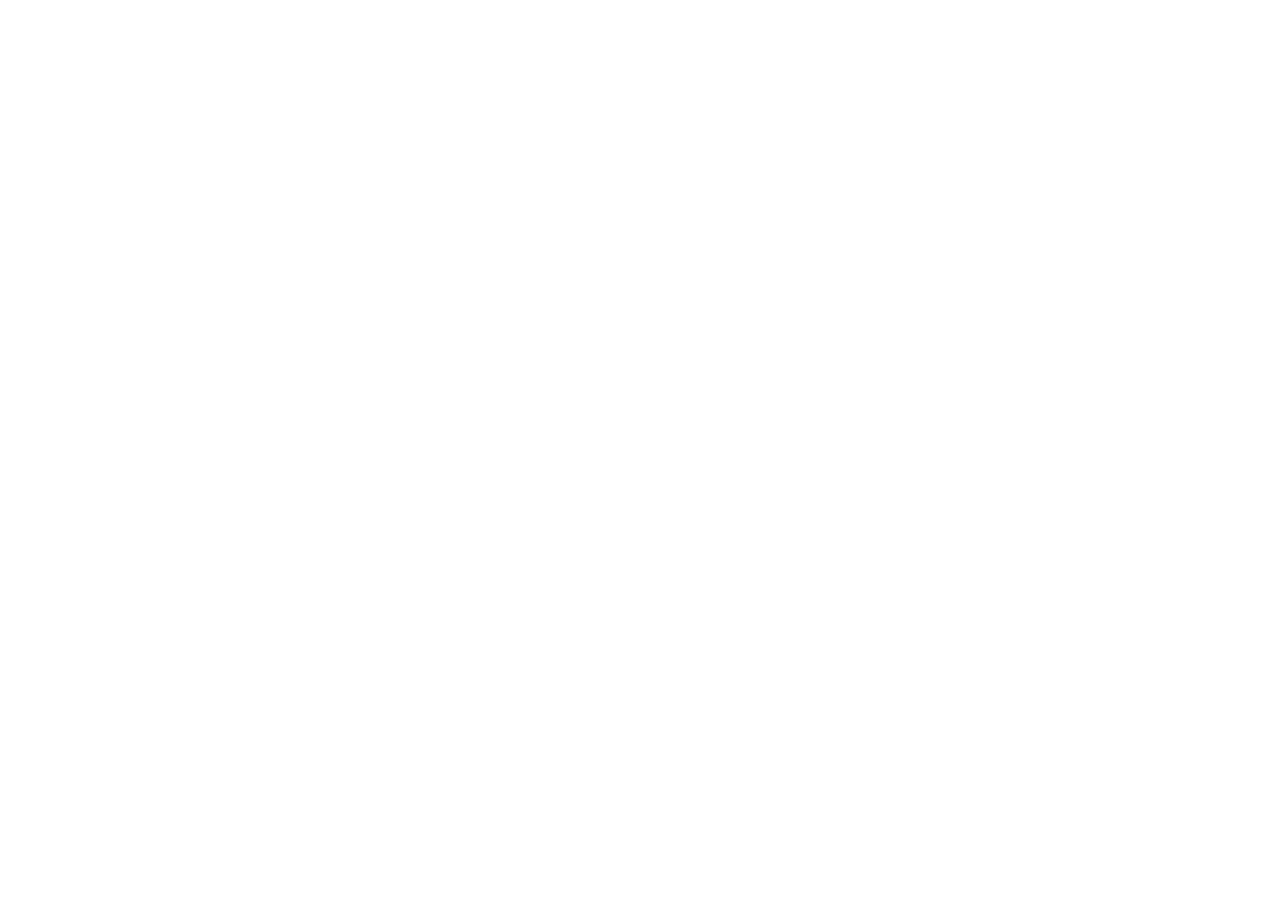
==== index.html @ a1051944 "inital code for index page" ====
<!DOCTYPE html>
<html lang="en">
<head>
    <title>Welcome to Sorrento by the sea </title>
    <link rel="stylesheet" href="https://cdnjs.cloudflare.com/ajax/libs/font-awesome/5.15.1/css/all.min.css" integrity="sha512-+4zCK9k+qNFUR5X+cKL9EIR+ZOhtIloNl9GIKS57V1MyNsYpYcUrUeQc9vNfzsWfV28IaLL3i96P9sdNyeRssA==" crossorigin="anonymous" />
    <link rel="stylesheet" href="styles.css">
    <meta name="viewport" content="width,initial-scale=1"> 
    <meta charset="UTF-8">
</head>
<body></body>
</html>
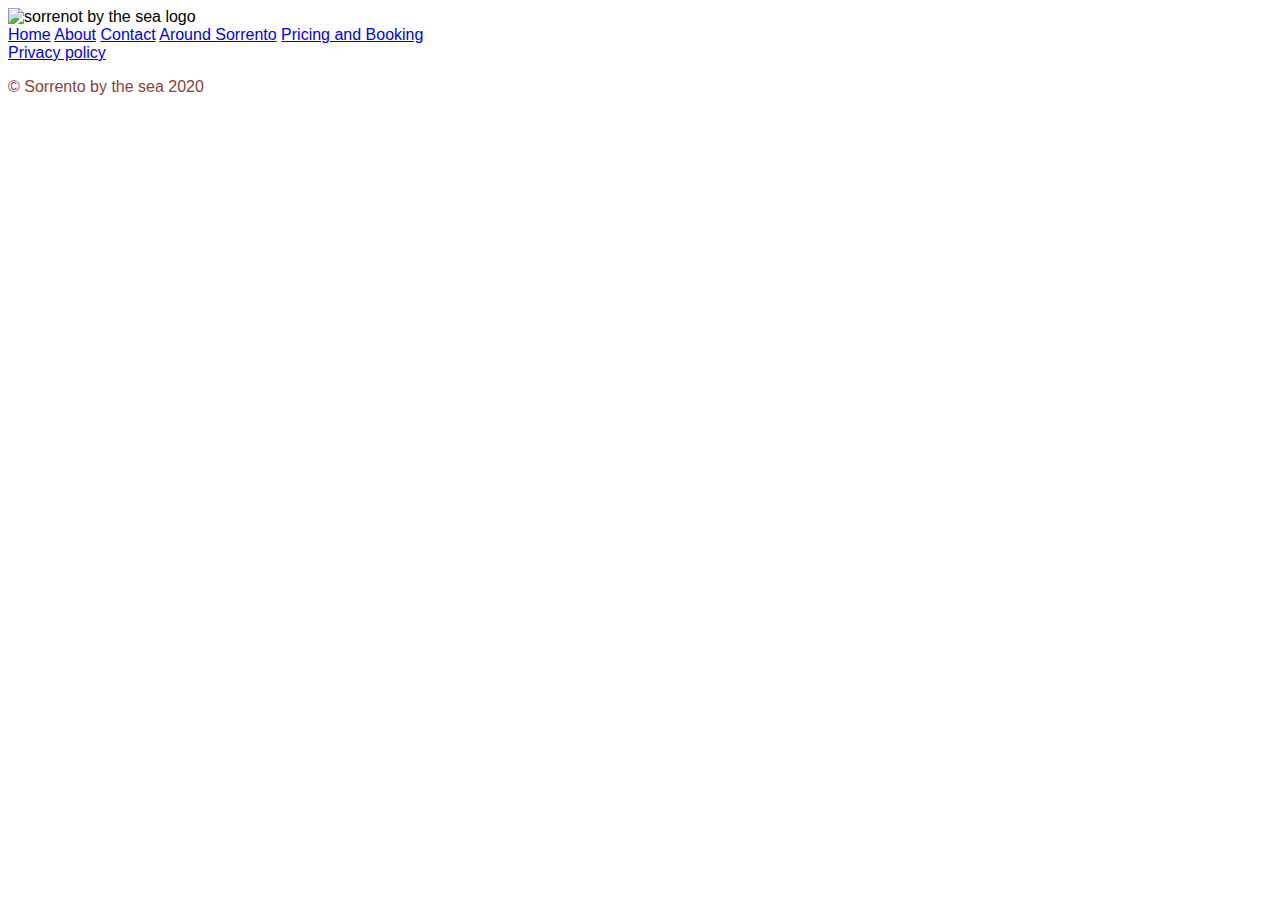
==== commit 30cdf8dc: "Add Browser icon" ====
--- a/index.html
+++ b/index.html
@@ -6,6 +6,36 @@
     <link rel="stylesheet" href="styles.css">
     <meta name="viewport" content="width,initial-scale=1"> 
     <meta charset="UTF-8">
+    <link rel="icon" href="images/1-2-beach-png-images.png">
 </head>
-<body></body>
+<body>
+    <header class="header">
+        <img class="logo" src="images/sorrento_by_the_sea_logo.jpg" alt="sorrenot by the sea logo">
+        <nav class="navigation">
+            <a href="index.html">Home</a>
+            <a href="about.html">About</a>
+            <a href="contact.html">Contact</a>
+            <a href="aroundsorrento.html">Around Sorrento</a>
+            <a href="pricingandbooking.html">Pricing and Booking</a>
+        </nav>
+    </header>
+    <main class="content"></main>
+    <footer class="footer">
+        <a href="privacy.html">Privacy policy</a>
+        <nav class="social">
+            <a href="https://instagram.com/sorrento">
+                <i class="fab fa-instagram"></i>
+            </a>
+            <a href="https://facebook.com/sorrento">
+                <i class="fab fa-facebook-f"></i>
+            </a>
+            <a href="https://airbnb.com/sorrento">
+                <i class="fab fa-airbnb"></i>
+            </a>
+        </nav>
+        <p class="copyright">
+            &copy; Sorrento by the sea 2020
+        </p>
+    </footer>
+</body>
 </html>--- a/styles.css
+++ b/styles.css
@@ -0,0 +1,42 @@
+/* variables */
+:root {
+    --main-font: Helvetica, Calibri, sans-serif;
+    --nav-link: #4d1d18;
+    --nav-hover: #555555;
+    --main-heading: #87423c;
+    --main-heading-size: 36px;
+    --sub-heading: #4d1d18;
+    --sub-heading-size: 24px;
+    --content-lh: 150%;
+    --content-link: #87423c;
+    --footer-link: #87423c;
+}
+
+body {
+    font-family: var(--main-font);
+}
+
+h1 {
+    color: var(--main-heading);
+    font-size: var(--main-heading-size);
+}
+
+h2 {
+    color: var(--sub-heading);
+    font-size: var(--sub-heading-size);
+}
+
+.content {
+    line-height: var(--content-lh);
+}
+
+.content a {
+    color: var(--content-link);
+}
+.footer {
+    color: var(--footer-link);
+}
+
+.footer a {
+
+}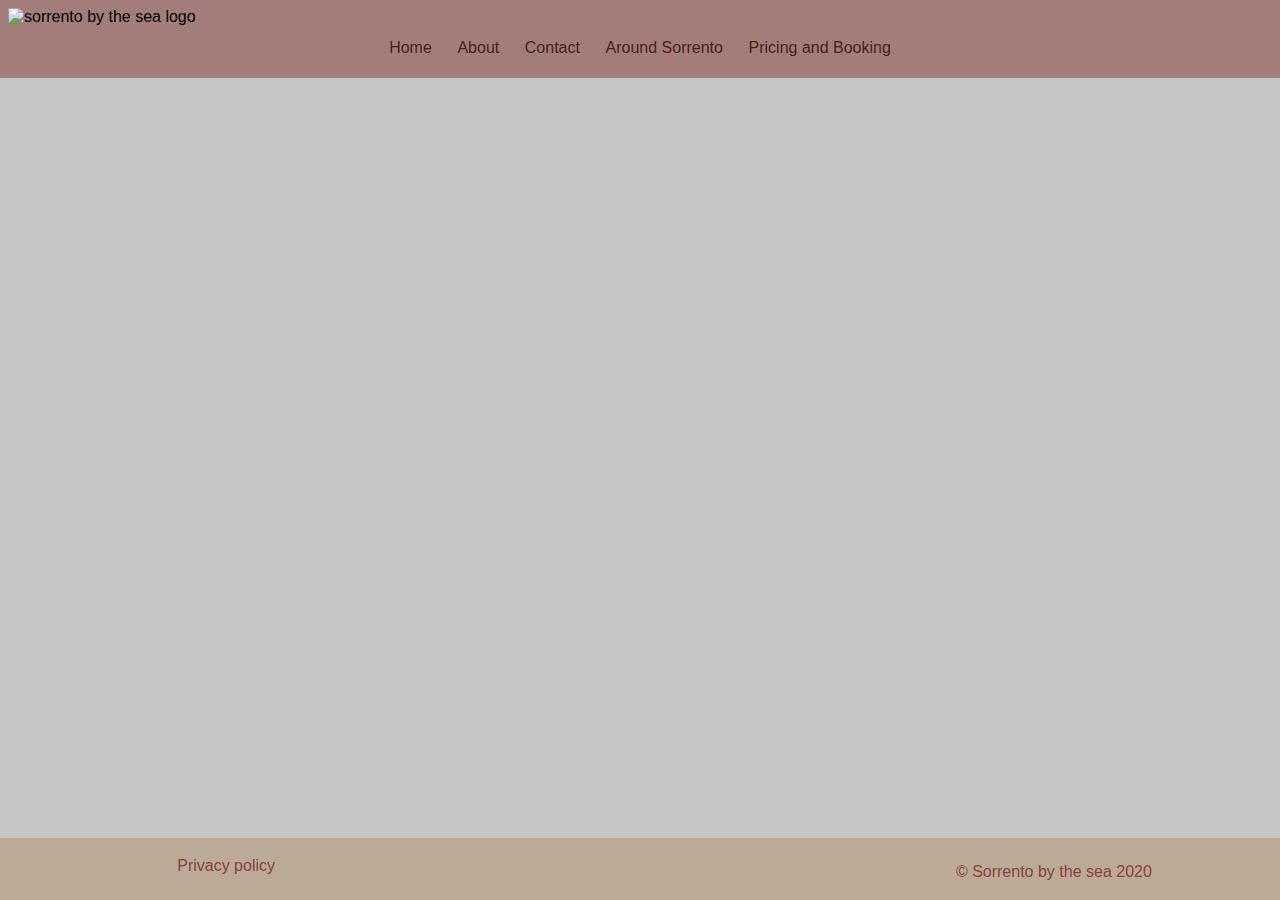
==== commit cc8128b2: "added code to pages" ====
--- a/index.html
+++ b/index.html
@@ -10,9 +10,9 @@
 </head>
 <body>
     <header class="header">
-        <img class="logo" src="images/sorrento_by_the_sea_logo.jpg" alt="sorrenot by the sea logo">
+        <img class="logo" src="images/sorrento_by_the_sea_logo.jpg" alt="sorrento by the sea logo">
         <nav class="navigation">
-            <a href="index.html">Home</a>
+            <a href="index.html" class="active">Home</a>
             <a href="about.html">About</a>
             <a href="contact.html">Contact</a>
             <a href="aroundsorrento.html">Around Sorrento</a>
@@ -21,12 +21,14 @@
     </header>
     <main class="content"></main>
     <footer class="footer">
-        <a href="privacy.html">Privacy policy</a>
+        <nav class="secondary-nav">
+            <a href="privacy.html">Privacy policy</a>
+        </nav>
         <nav class="social">
             <a href="https://instagram.com/sorrento">
                 <i class="fab fa-instagram"></i>
             </a>
-            <a href="https://facebook.com/sorrento">
+            <a href="https://facebook.com/sorrentoVictoria">
                 <i class="fab fa-facebook-f"></i>
             </a>
             <a href="https://airbnb.com/sorrento">
--- a/styles.css
+++ b/styles.css
@@ -10,10 +10,25 @@
     --content-lh: 150%;
     --content-link: #87423c;
     --footer-link: #87423c;
+    /* theme colors */
+--primary-color: #5e201dff;
+--primary-light: #a37d79ff;
+--primary-mid: #c5c7c6ff;
+--secondary-dark: #434f41ff;
+--light-brown: #bcaa99ff;
+}
+
+html {
+    min-height: 100vh;
 }
 
 body {
     font-family: var(--main-font);
+    background-color: var(--primary-mid);
+    min-height: 100vh;
+    display: grid;
+    grid-template-rows: auto 1fr auto;
+    margin: 0;
 }
 
 h1 {
@@ -26,6 +41,41 @@
     font-size: var(--sub-heading-size);
 }
 
+.header {
+    background-color: var(--primary-light);
+    padding: 0.5em;
+    display: grid;
+    grid-template-rows: auto auto;
+}
+
+.logo {
+    width: 300px;
+    justify-self: start;
+    align-self: center;
+}
+
+
+.navigation {
+    display: flex;
+    flex-direction: row;
+    justify-self: center;
+    align-self: center;
+    
+}
+
+.navigation a {
+    text-decoration: none;
+    color: var(--nav-link);
+    padding: 0.8em;
+}
+
+.navigation a:hover {
+    color: var(--nav-hover);
+}
+
+.active {
+    
+}
 .content {
     line-height: var(--content-lh);
 }
@@ -35,8 +85,38 @@
 }
 .footer {
     color: var(--footer-link);
+    display: grid;
+    grid-template-columns: 1fr 1fr 1fr;
+    background-color: var(--light-brown);
+    padding: 1.2em;
 }
 
-.footer a {
+.social {
+    grid-column-start: 2;
+    justify-self: center;
+}
 
+.social a {
+    color: var(--footer-link);
+    text-decoration: none;
+    padding: 0.8em 1em;
+    font-size: 1.3em;
+}
+
+.secondary-nav {
+    grid-column-start: 1;
+    justify-self: center;
+}
+
+.secondary-nav a {
+    text-decoration: none;
+    color: var(--footer-link);
+    align-self: end;
+}
+
+.copyright {
+    grid-column-start: 3;
+    justify-self: center;
+    align-self: end;
+    margin: 0;
 }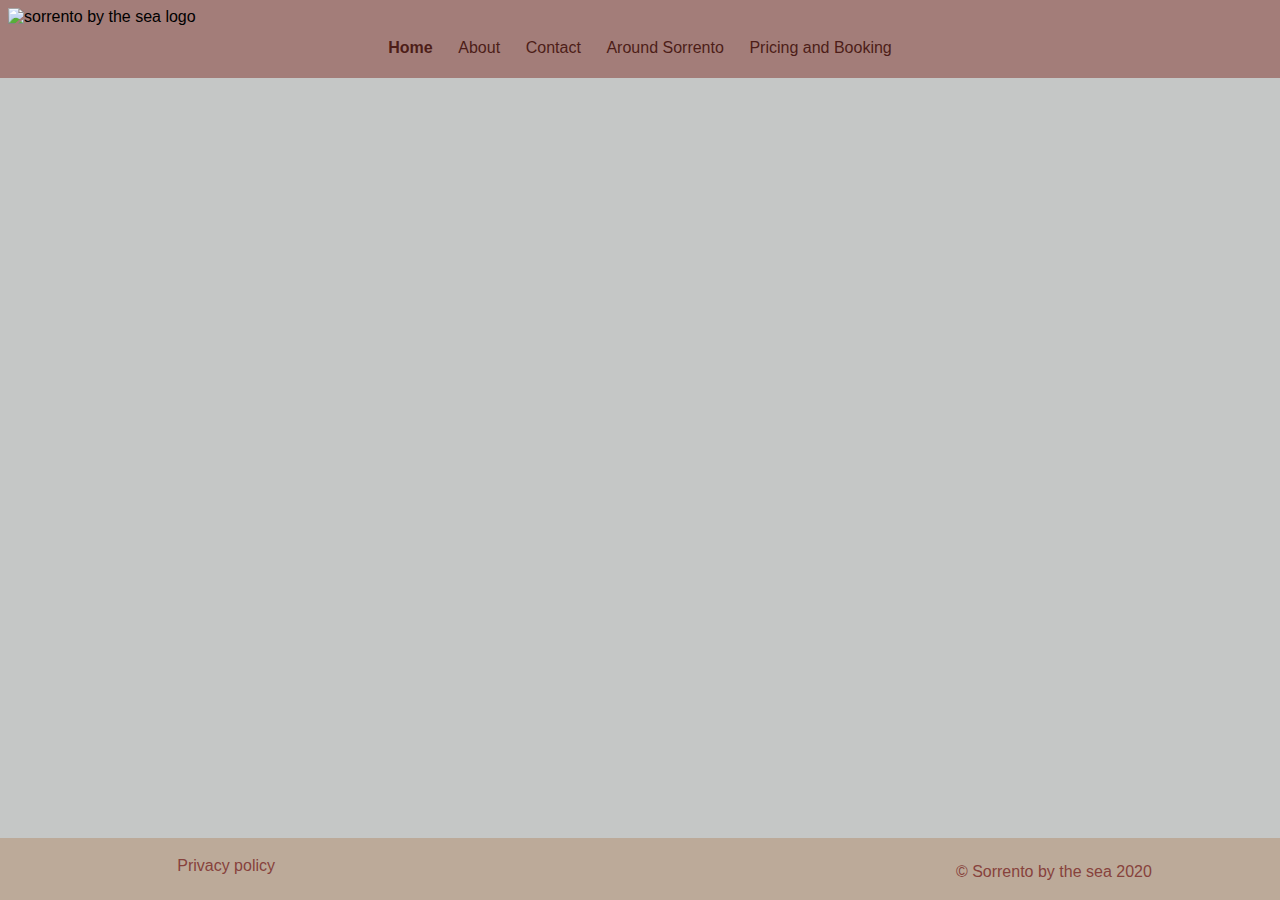
==== commit f530c0f0: "added styles to conact form" ====
--- a/index.html
+++ b/index.html
@@ -25,13 +25,13 @@
             <a href="privacy.html">Privacy policy</a>
         </nav>
         <nav class="social">
-            <a href="https://instagram.com/sorrento">
+            <a href="https://www.instagram.com/explore/locations/236013311/sorrento-victoria-australia/">
                 <i class="fab fa-instagram"></i>
             </a>
             <a href="https://facebook.com/sorrentoVictoria">
                 <i class="fab fa-facebook-f"></i>
             </a>
-            <a href="https://airbnb.com/sorrento">
+            <a href="https://www.airbnb.com.au/sorrento-australia/stays">
                 <i class="fab fa-airbnb"></i>
             </a>
         </nav>
--- a/styles.css
+++ b/styles.css
@@ -54,7 +54,9 @@
     align-self: center;
 }
 
+.home link {
 
+}
 .navigation {
     display: flex;
     flex-direction: row;
@@ -73,8 +75,8 @@
     color: var(--nav-hover);
 }
 
-.active {
-    
+.navigation .active {
+    font-weight: bold;
 }
 .content {
     line-height: var(--content-lh);
@@ -119,4 +121,38 @@
     justify-self: center;
     align-self: end;
     margin: 0;
+}
+/* contact page */
+#contact {
+    max-width: 640px;
+    margin: auto;
+    margin-top: 4em;
+}
+
+.lable {
+    display: block;
+    margin-top: 1em;
+}
+
+.input {
+    min-width: 100%;
+    padding: 0.5em;
+    border: 1px solid var(--primary-light);
+    border-radius: 0.5em;
+    box-sizing: border-box;
+}
+
+.buttons {
+    display: flex;
+    flex-direction: row;
+    justify-content: space-between;
+}
+
+.button {
+    padding: 0.5em;
+    background-color: var(--primary-color);
+    color: white;
+    min-width: width 80px;
+    border: 1px solid var(--primary-color);
+    border-radius: 0.5em;
 }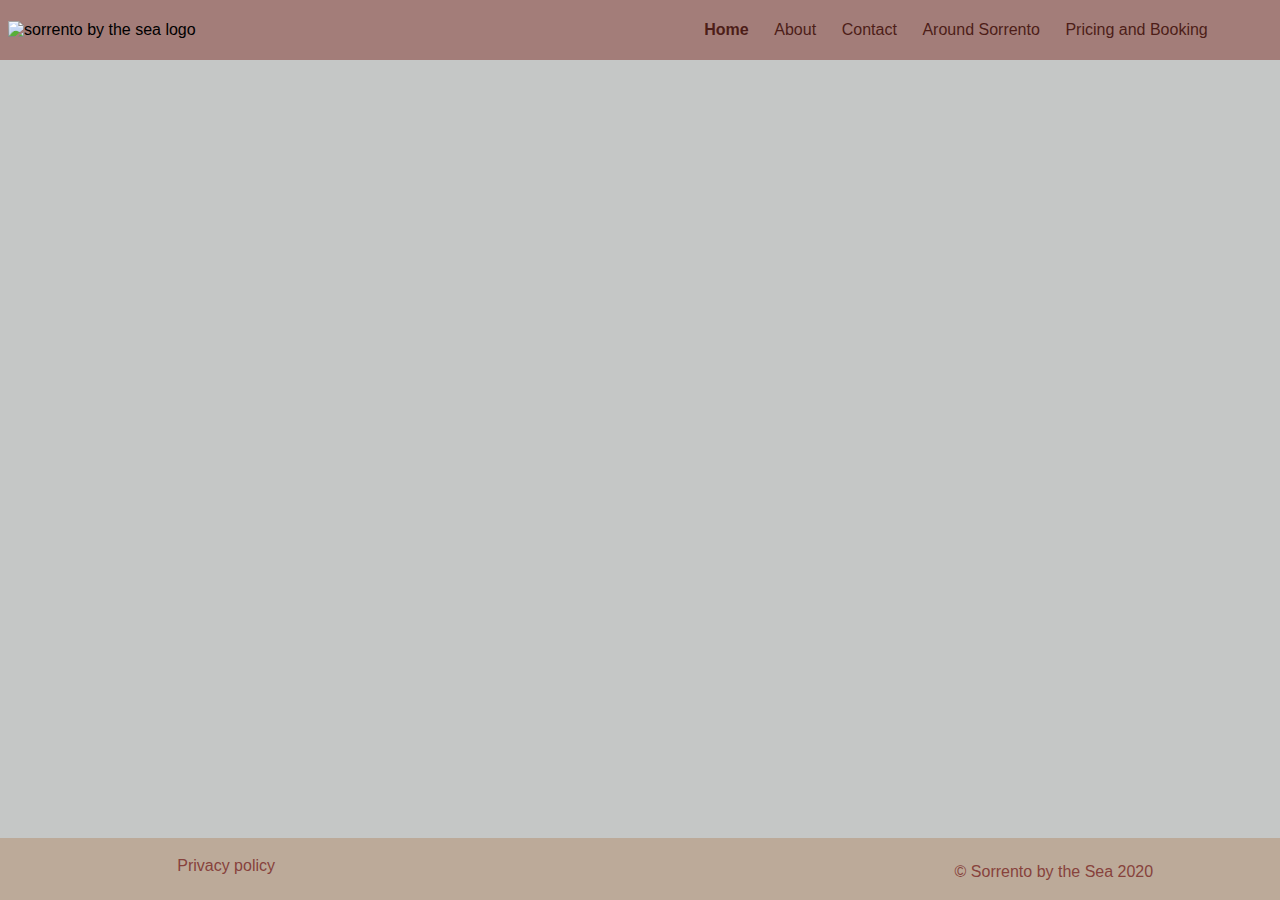
==== commit 9fed98ae: "update css for contact page" ====
--- a/index.html
+++ b/index.html
@@ -36,7 +36,7 @@
             </a>
         </nav>
         <p class="copyright">
-            &copy; Sorrento by the sea 2020
+            &copy; Sorrento by the Sea 2020
         </p>
     </footer>
 </body>
--- a/styles.css
+++ b/styles.css
@@ -45,7 +45,7 @@
     background-color: var(--primary-light);
     padding: 0.5em;
     display: grid;
-    grid-template-rows: auto auto;
+    grid-template-columns: 1fr 1fr;
 }
 
 .logo {
@@ -54,8 +54,8 @@
     align-self: center;
 }
 
-.home link {
-
+.home-link {
+    justify-self: center;
 }
 .navigation {
     display: flex;
@@ -129,7 +129,7 @@
     margin-top: 4em;
 }
 
-.lable {
+.label {
     display: block;
     margin-top: 1em;
 }
@@ -152,7 +152,7 @@
     padding: 0.5em;
     background-color: var(--primary-color);
     color: white;
-    min-width: width 80px;
+    min-width: 80px;
     border: 1px solid var(--primary-color);
     border-radius: 0.5em;
 }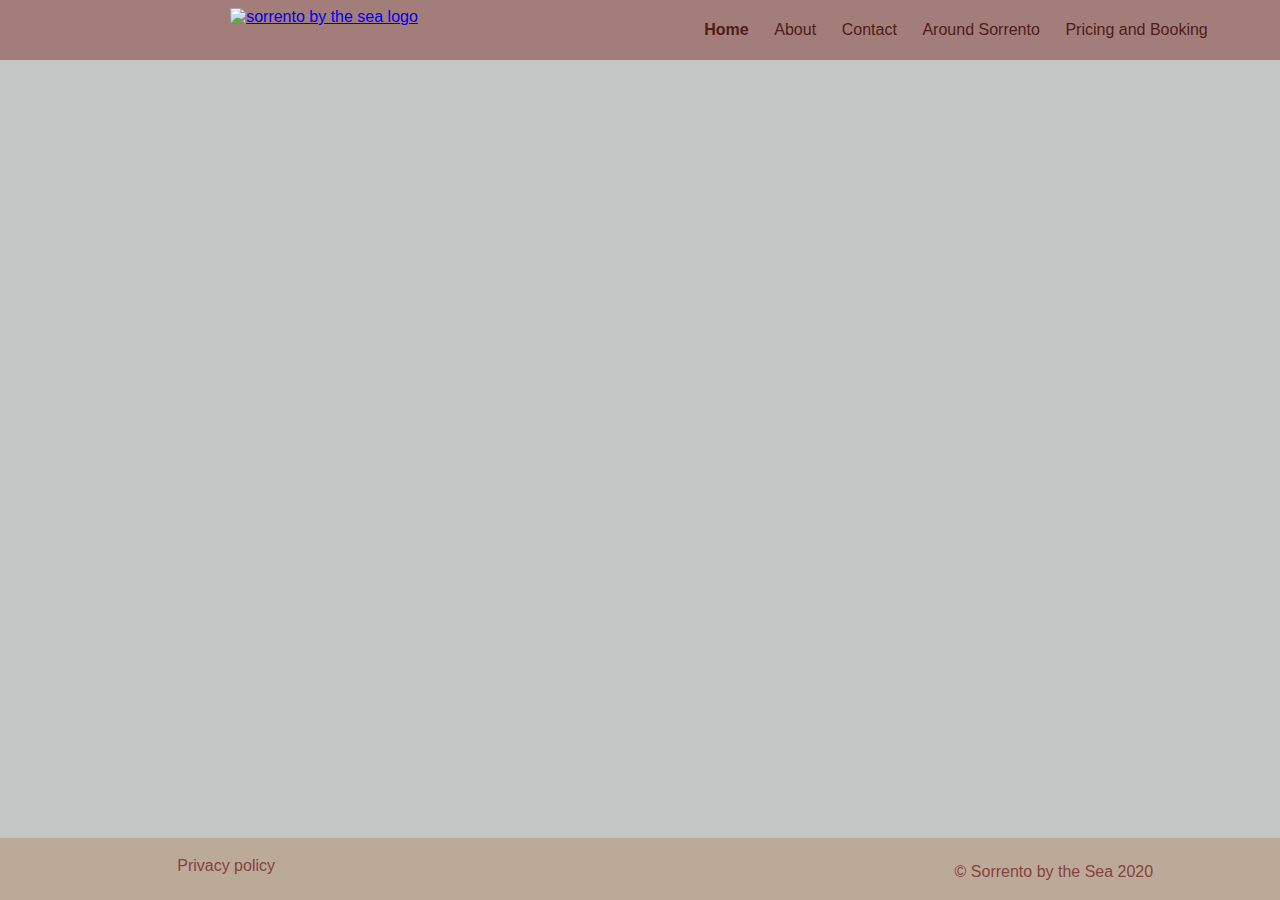
==== commit 322e0d92: "added to responsive.css" ====
--- a/index.html
+++ b/index.html
@@ -4,13 +4,20 @@
     <title>Welcome to Sorrento by the sea </title>
     <link rel="stylesheet" href="https://cdnjs.cloudflare.com/ajax/libs/font-awesome/5.15.1/css/all.min.css" integrity="sha512-+4zCK9k+qNFUR5X+cKL9EIR+ZOhtIloNl9GIKS57V1MyNsYpYcUrUeQc9vNfzsWfV28IaLL3i96P9sdNyeRssA==" crossorigin="anonymous" />
     <link rel="stylesheet" href="styles.css">
+    <link rel="stylesheet" href="responsive.css">
     <meta name="viewport" content="width,initial-scale=1"> 
     <meta charset="UTF-8">
     <link rel="icon" href="images/1-2-beach-png-images.png">
+    <script src="script.js"></script>
 </head>
 <body>
     <header class="header">
+        <a href="index.html" class="home-link">
         <img class="logo" src="images/sorrento_by_the_sea_logo.jpg" alt="sorrento by the sea logo">
+        </a> 
+        <button id="navbutton">
+            <i class="fas fa-bars"></i>
+        </button>
         <nav class="navigation">
             <a href="index.html" class="active">Home</a>
             <a href="about.html">About</a>
--- a/styles.css
+++ b/styles.css
@@ -56,6 +56,22 @@
 
 .home-link {
     justify-self: center;
+}
+
+#navbutton {
+width: 52px;
+height: 52px;
+background-color: transparent;
+border: 1px solid var(--secondary-dark);
+color: var(--secondary-dark);
+font-size: 28px;
+border-radius: 0.3rem;
+display: none;
+}
+
+#navbutton:focus {
+    outline: transparent;
+    background-color: var(--nav-link);
 }
 .navigation {
     display: flex;
--- a/responsive.css
+++ b/responsive.css
@@ -0,0 +1,45 @@
+/* responsive styles */
+@media screen and ( max-width: 576px ) {
+    /*   when media is screen and its max width is smaller than 576px, the following rules are applied */
+      .header {
+        grid-template-columns: 1fr 1fr;
+      }
+      .home-link {
+          justify-self: start; 
+          grid-row-start: 1;
+          grid-column-start: 1;
+      }
+      #navbutton {
+        display: block;
+        grid-row-start: 1;
+        grid-column-start: 2;
+        justify-self: end;
+        margin: 0.3em;
+      }
+      .logo {
+        grid-row-start: 1;
+        grid-column-start: 1;
+        max-width: 200px;
+        justify-self: start;
+        align-self: center;
+      }
+      .navigation {
+        flex-direction: column;
+        min-width: 100vh;
+        grid-row-start: 1;
+        grid-column-start: 1;
+        grid-column-end: 3;
+        max-height: 0;
+        overflow: hidden;
+      }
+      .navigation.open {
+        max-height: 50vh;
+      }
+      .navigation a {
+        border-bottom: 1px solid #4d1d18;
+      }
+
+      .social {
+          
+      }
+    }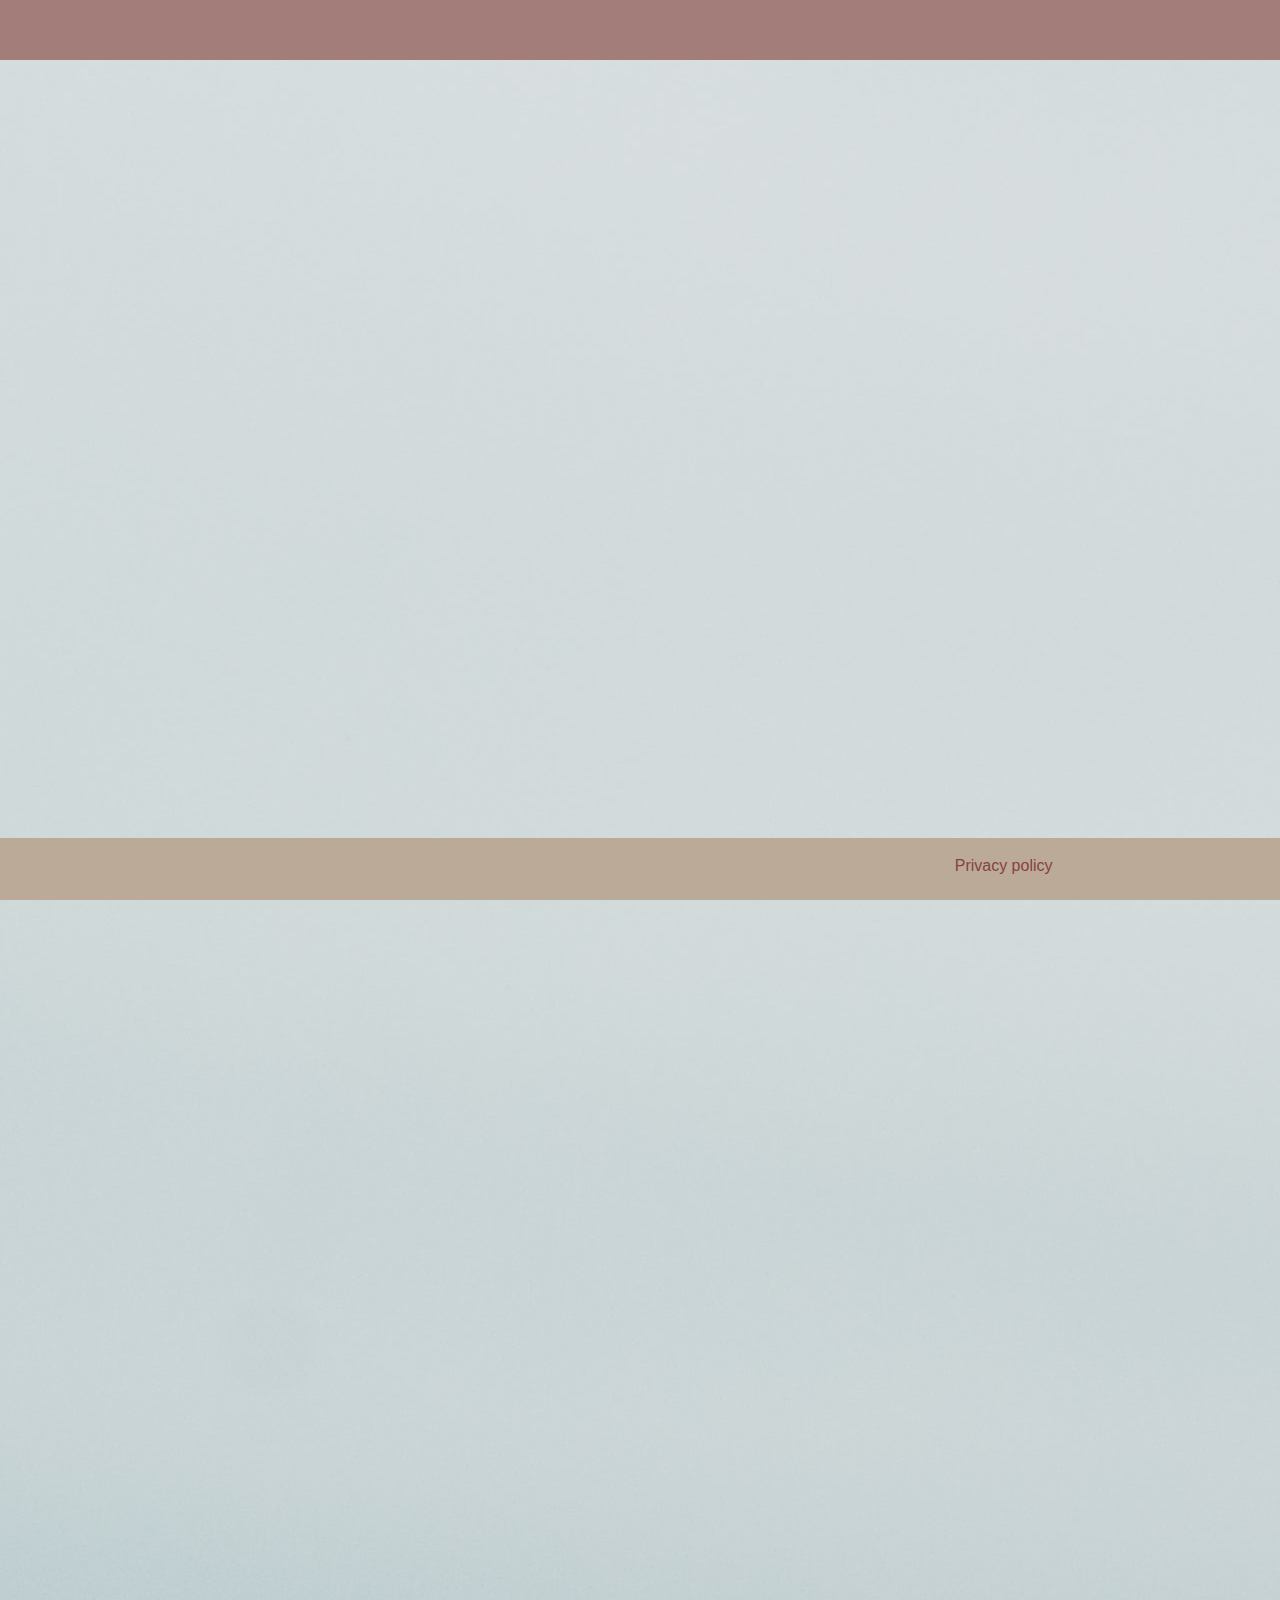
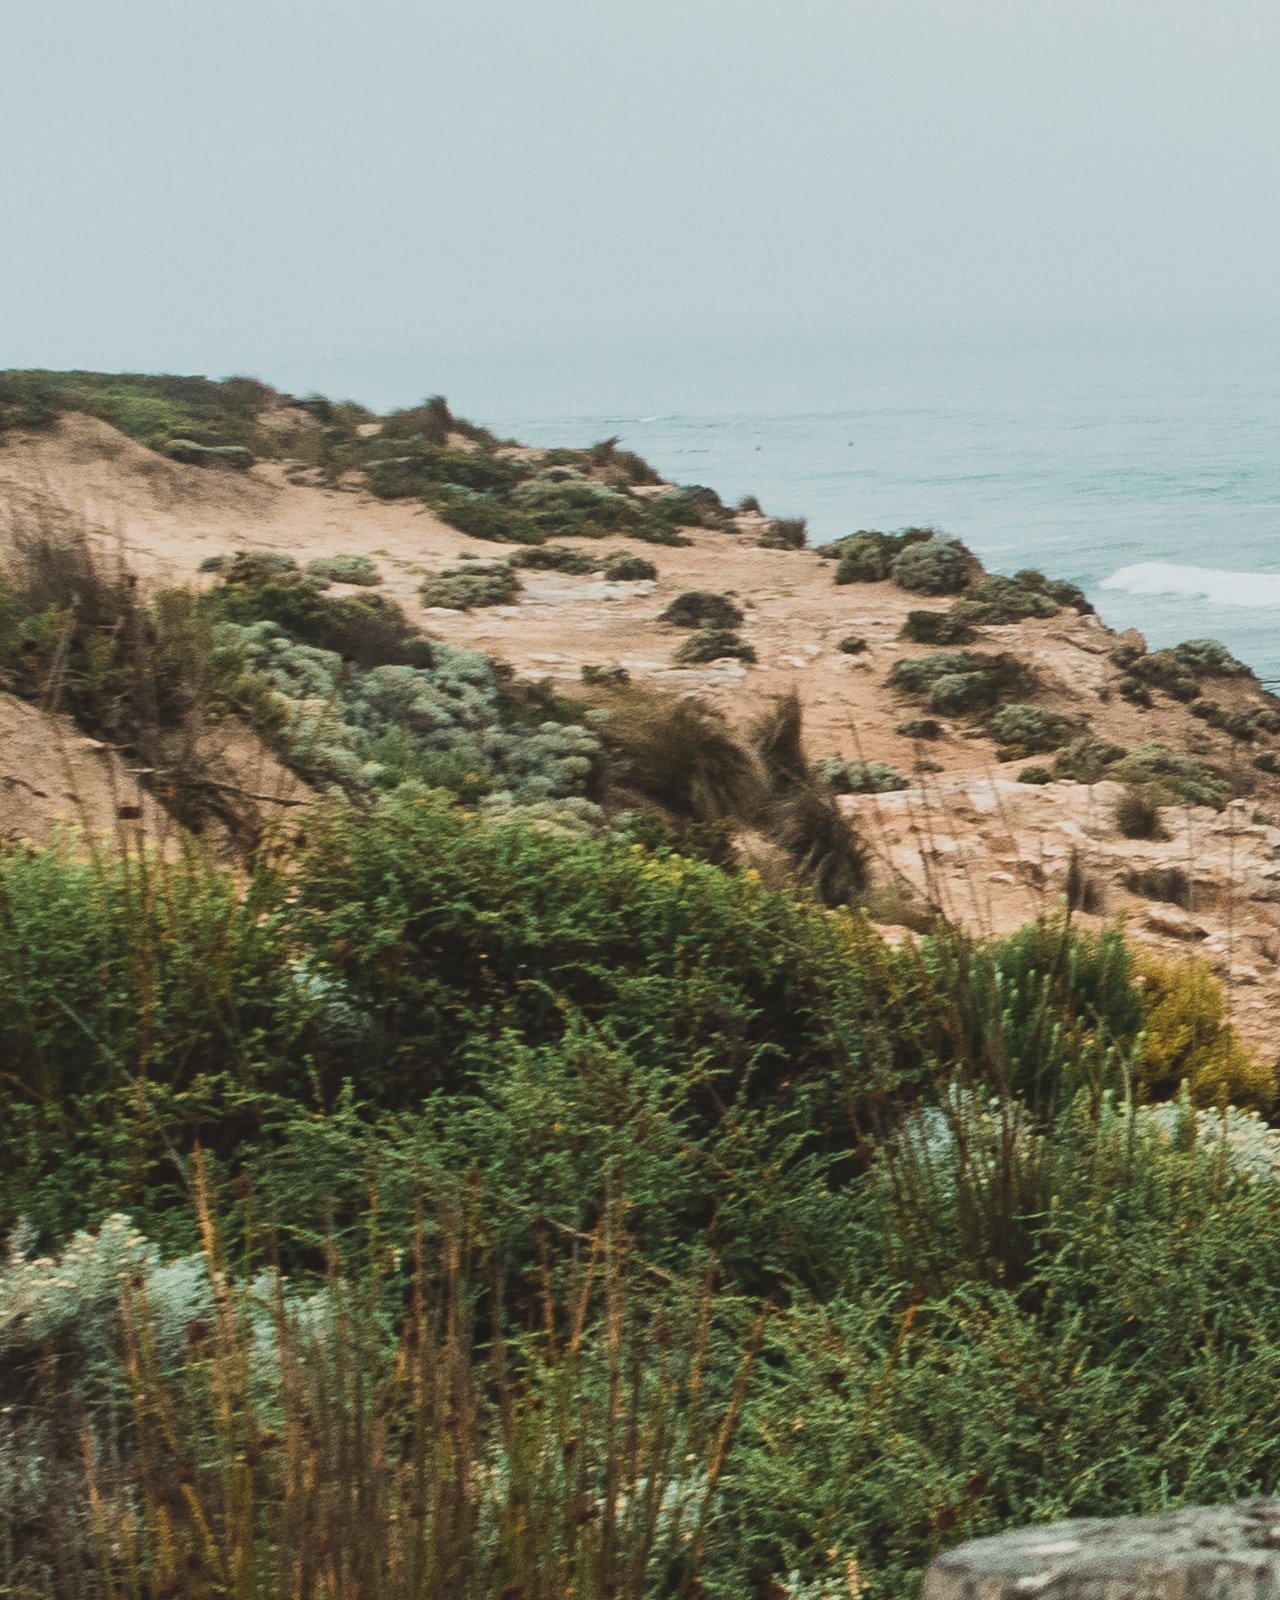
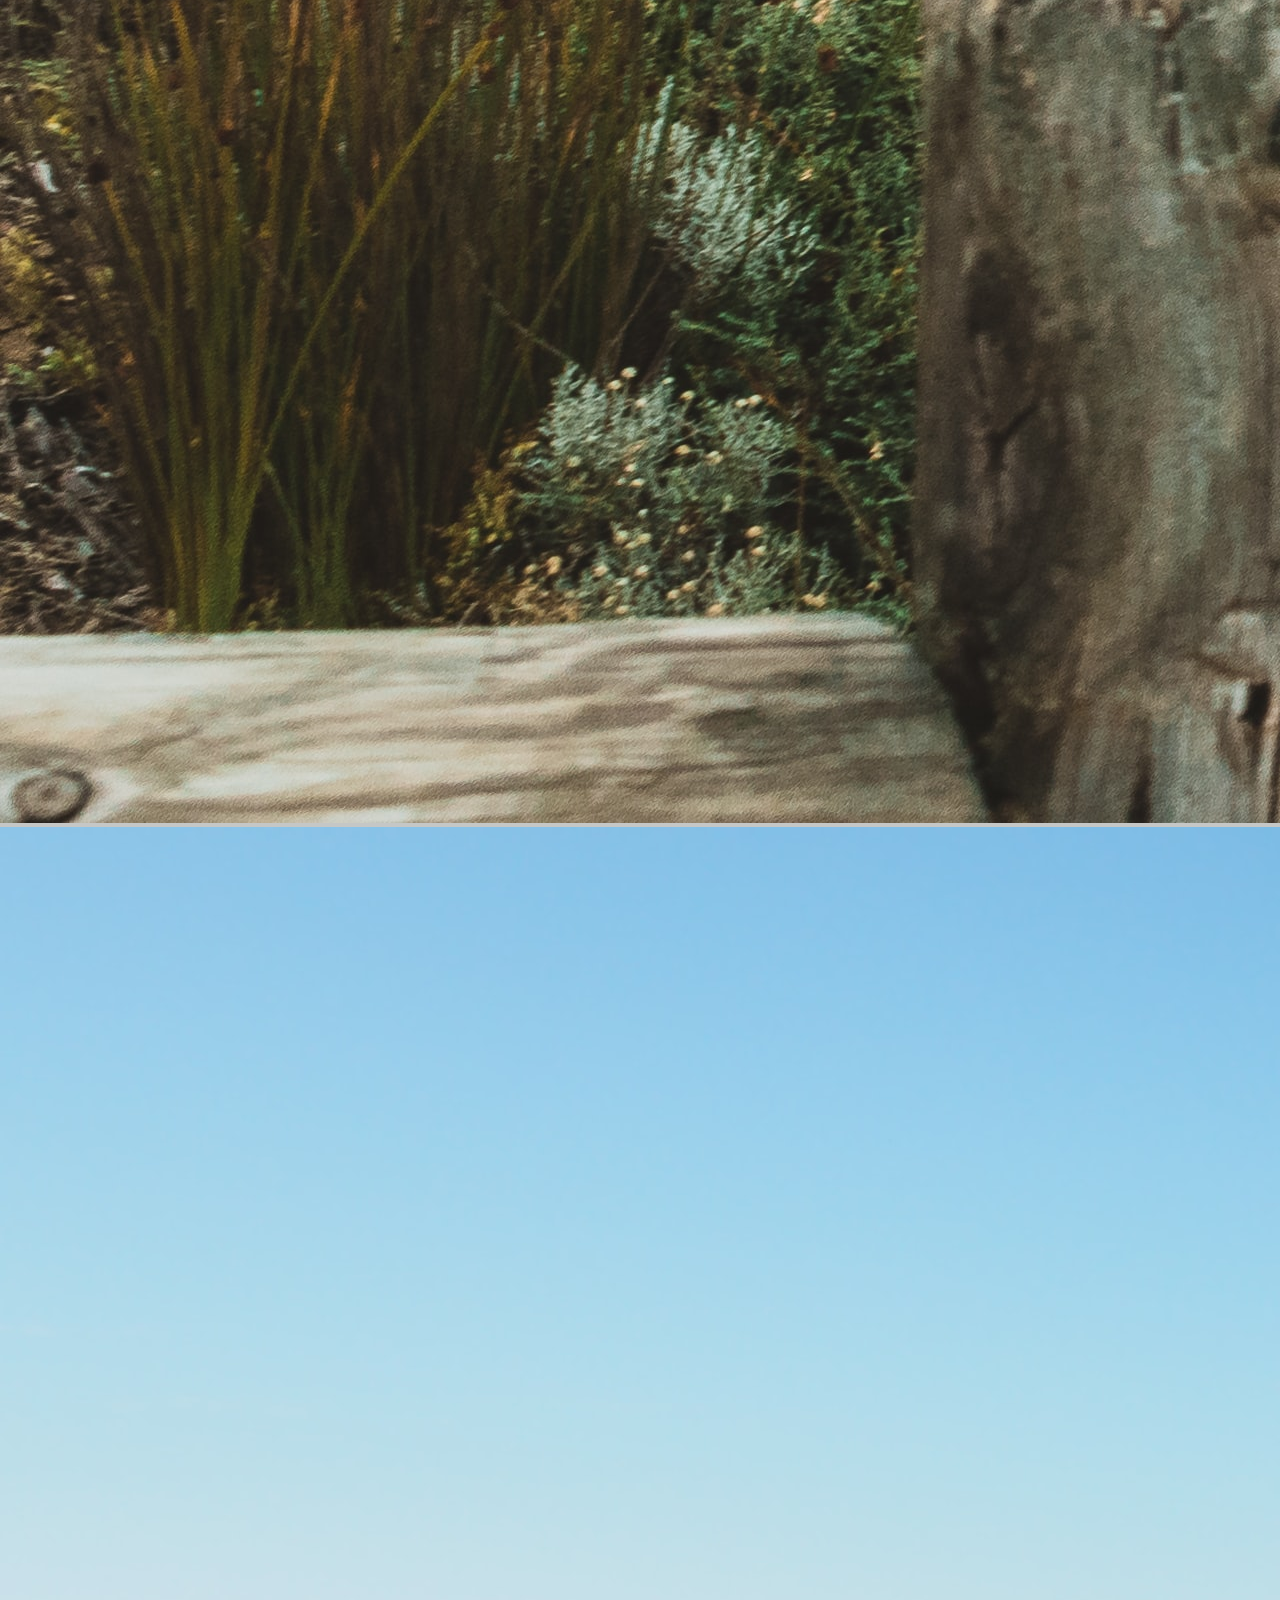
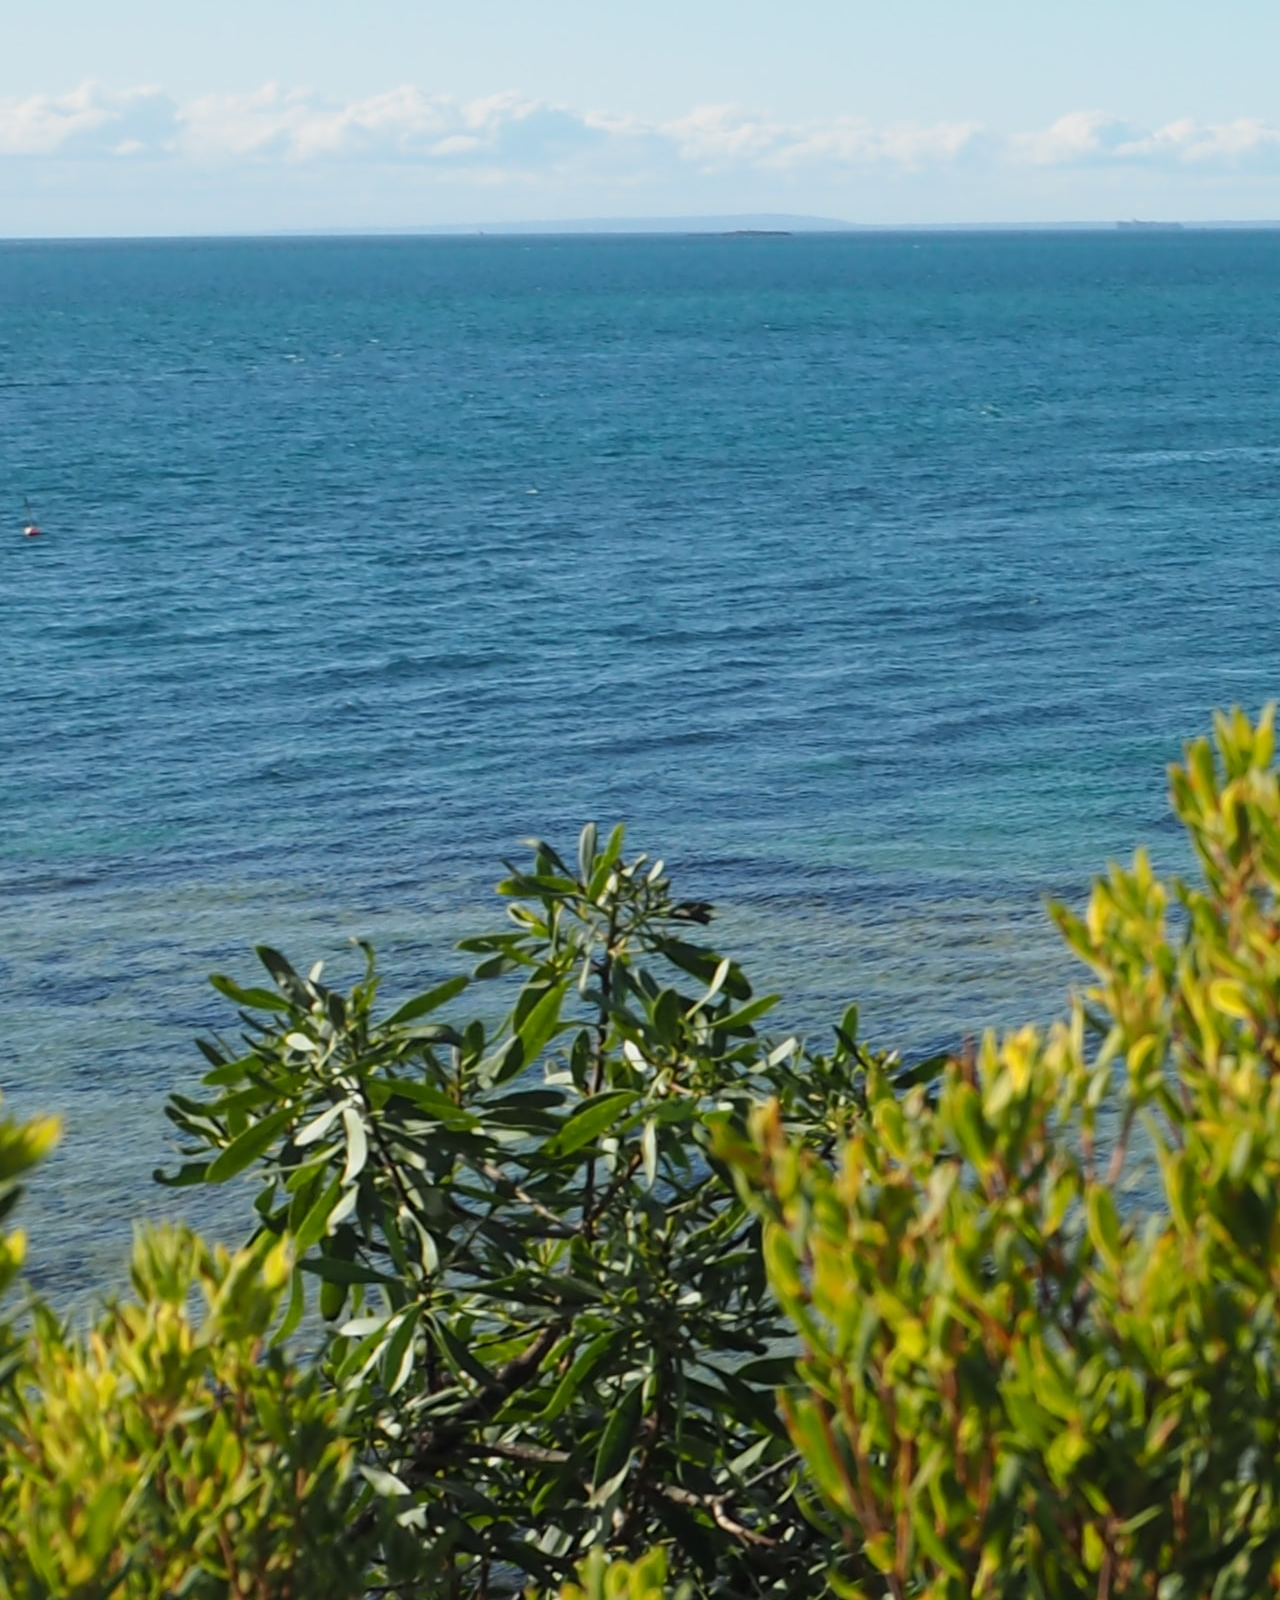
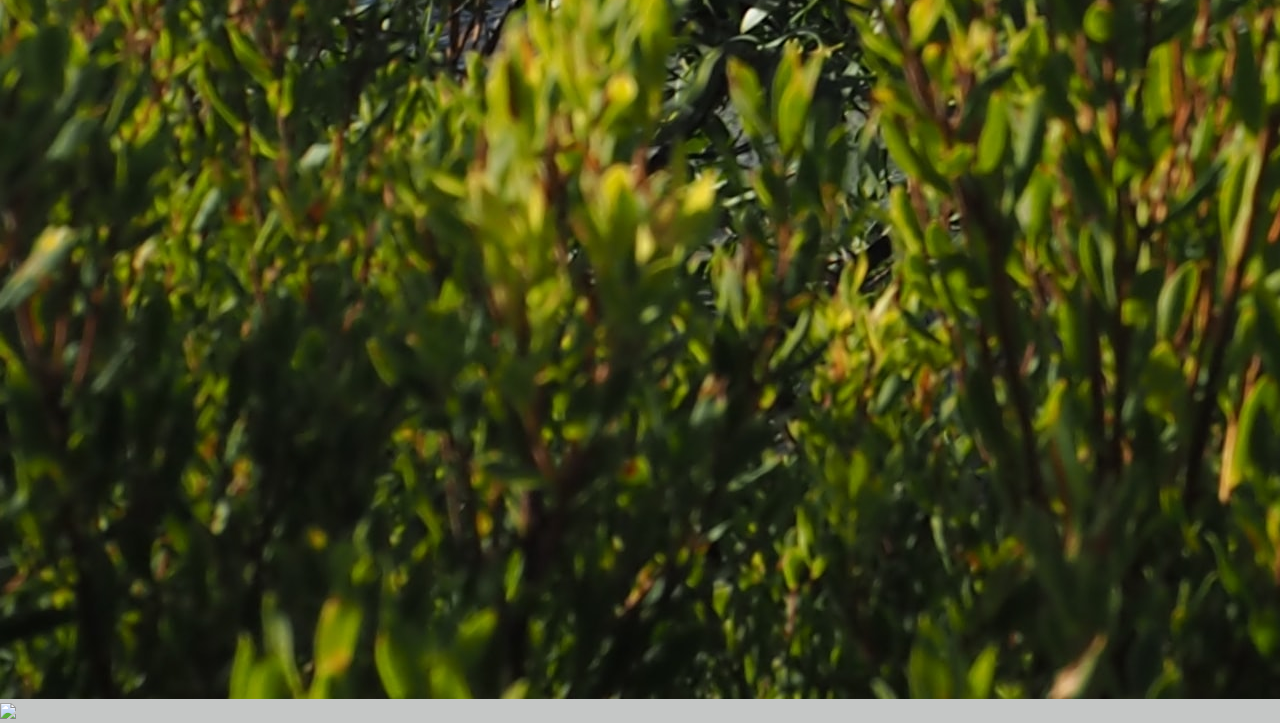
==== commit 6425be40: "started slideshow" ====
--- a/index.html
+++ b/index.html
@@ -1,13 +1,15 @@
 <!DOCTYPE html>
 <html lang="en">
 <head>
-    <title>Welcome to Sorrento by the sea </title>
+    <title>Welcome to Sorrento by the Sea </title>
+    <meta charset="UTF-8">
+    <meta name="viewport" content="width,initial-scale=1"> 
     <link rel="stylesheet" href="https://cdnjs.cloudflare.com/ajax/libs/font-awesome/5.15.1/css/all.min.css" integrity="sha512-+4zCK9k+qNFUR5X+cKL9EIR+ZOhtIloNl9GIKS57V1MyNsYpYcUrUeQc9vNfzsWfV28IaLL3i96P9sdNyeRssA==" crossorigin="anonymous" />
     <link rel="stylesheet" href="styles.css">
     <link rel="stylesheet" href="responsive.css">
-    <meta name="viewport" content="width,initial-scale=1"> 
-    <meta charset="UTF-8">
     <link rel="icon" href="images/1-2-beach-png-images.png">
+    <link rel="stylesheet" href="https://unpkg.com/flickity@2/dist/flickity.min.css">
+    <script src="https://unpkg.com/flickity@2/dist/flickity.pkgd.min.js"></script>
     <script src="script.js"></script>
 </head>
 <body>
@@ -26,7 +28,18 @@
             <a href="pricingandbooking.html">Pricing and Booking</a>
         </nav>
     </header>
-    <main class="content"></main>
+    <section id="slideshow">
+        <div class="slide">
+            <img src="images/britt-gaiser-eNzBGf4fucc-unsplash.jpg">
+        </div>
+        <div class="slide">
+            <img src="images/isabella-bella-16nq4EYbS20-unsplash.jpg">
+        </div>
+        <div class="slide">
+            <img src="images/mitchell-luo-GlmFDK-lyAg-unsplash.jpg">
+        </div>
+    </section>
+     <main class="content"></main>
     <footer class="footer">
         <nav class="secondary-nav">
             <a href="privacy.html">Privacy policy</a>
--- a/styles.css
+++ b/styles.css
@@ -117,7 +117,7 @@
 .social a {
     color: var(--footer-link);
     text-decoration: none;
-    padding: 0.8em 1em;
+    padding: 0.5em 0.5em;
     font-size: 1.3em;
 }
 
@@ -171,4 +171,13 @@
     min-width: 80px;
     border: 1px solid var(--primary-color);
     border-radius: 0.5em;
+}
+/* slideshow */
+#slideshow {
+    height: 50vh;
+}
+#slideshow .slides img {
+    width: 100%;
+    height: 500px;
+    object-fit: cover;
 }--- a/responsive.css
+++ b/responsive.css
@@ -2,7 +2,7 @@
 @media screen and ( max-width: 576px ) {
     /*   when media is screen and its max width is smaller than 576px, the following rules are applied */
       .header {
-        grid-template-columns: 1fr 1fr;
+        grid-template-columns: 1fr;
       }
       .home-link {
           justify-self: start; 
@@ -25,8 +25,8 @@
       }
       .navigation {
         flex-direction: column;
-        min-width: 100vh;
-        grid-row-start: 1;
+        min-width: auto;
+        grid-row-start: 2;
         grid-column-start: 1;
         grid-column-end: 3;
         max-height: 0;
@@ -38,8 +38,30 @@
       .navigation a {
         border-bottom: 1px solid #4d1d18;
       }
+      .social {
+        justify-self: center;
+        align-self: center;
+      }
+      .social a { 
+      font-size: 1em;
+      padding: 0.2;
+      margin: 0;
+      }
 
-      .social {
-          
+      .copyright {
+        font-size: 0.7em;
+        justify-self: end;
+        align-self: center;
+      }
+      .secondary-nav {
+        font-size: 0.6em;
+        justify-self: center;
+        align-self: center;
+      }
+
+      .footer {
+        display: grid;
+        grid-template-columns: auto 1fr auto;
+        padding: 1em;
       }
     }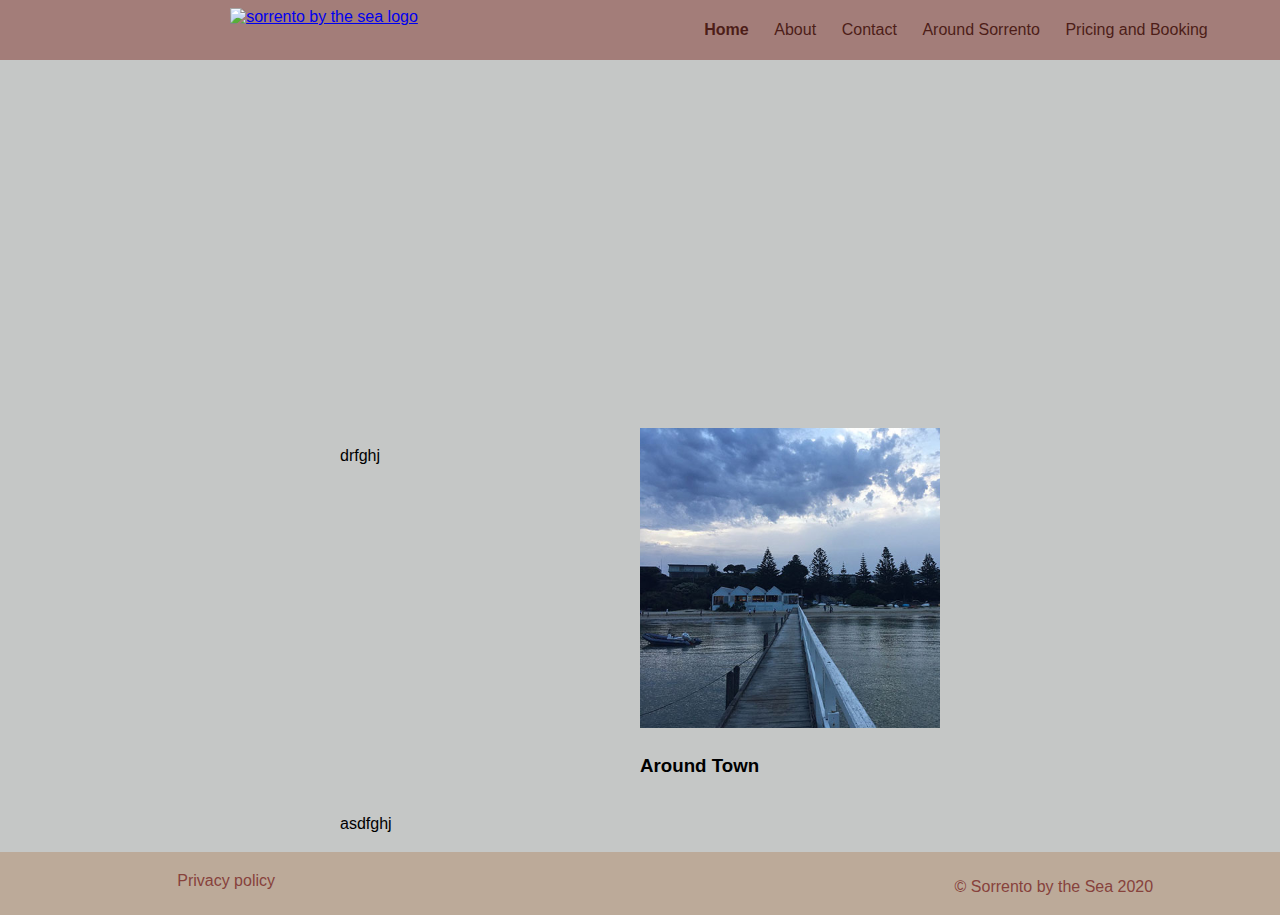
==== commit 75051aef: "Adding main cont to index, about & arroundsorrento" ====
--- a/index.html
+++ b/index.html
@@ -28,7 +28,7 @@
             <a href="pricingandbooking.html">Pricing and Booking</a>
         </nav>
     </header>
-    <section id="slideshow">
+    <!-- <section id="slideshow">
         <div class="slide">
             <img src="images/britt-gaiser-eNzBGf4fucc-unsplash.jpg">
         </div>
@@ -38,8 +38,17 @@
         <div class="slide">
             <img src="images/mitchell-luo-GlmFDK-lyAg-unsplash.jpg">
         </div>
-    </section>
-     <main class="content"></main>
+    </section> -->
+     <main class="content">
+        <iframe id="video" width="300" height="300" src="https://www.youtube.com/embed/KE0SbDBw-ok" frameborder="0" allow="accelerometer; autoplay; clipboard-write; encrypted-media; gyroscope; picture-in-picture" allowfullscreen>
+        </iframe>
+        <p class="video-paragraph">drfghj</p>
+        <div class="item">
+            <img src="images/sorrento_from_jetty.jpg">
+            <h3>Around Town</h3>
+        </div>
+        <p>asdfghj</p>
+     </main>
     <footer class="footer">
         <nav class="secondary-nav">
             <a href="privacy.html">Privacy policy</a>
--- a/styles.css
+++ b/styles.css
@@ -96,6 +96,12 @@
 }
 .content {
     line-height: var(--content-lh);
+    max-width: 1024px;
+    margin: auto;
+    display: grid;
+    grid-template-columns: 1fr 1fr;
+    grid-template-rows: 1fr 1fr;
+    grid-gap: 0px;
 }
 
 .content a {
@@ -107,6 +113,27 @@
     grid-template-columns: 1fr 1fr 1fr;
     background-color: var(--light-brown);
     padding: 1.2em;
+}
+#video {
+    grid-column: span 2;
+    justify-self: end;
+}
+.video-paragraph {
+    justify-self: start;
+    align-self: start;
+}
+
+.item {
+    grid-column: span 1;
+}
+
+.item img {
+    max-width: 100%;
+    width: 300px;
+    height: 300px;
+    object-fit: cover;
+    object-position: center;
+    justify-self: end;
 }
 
 .social {
